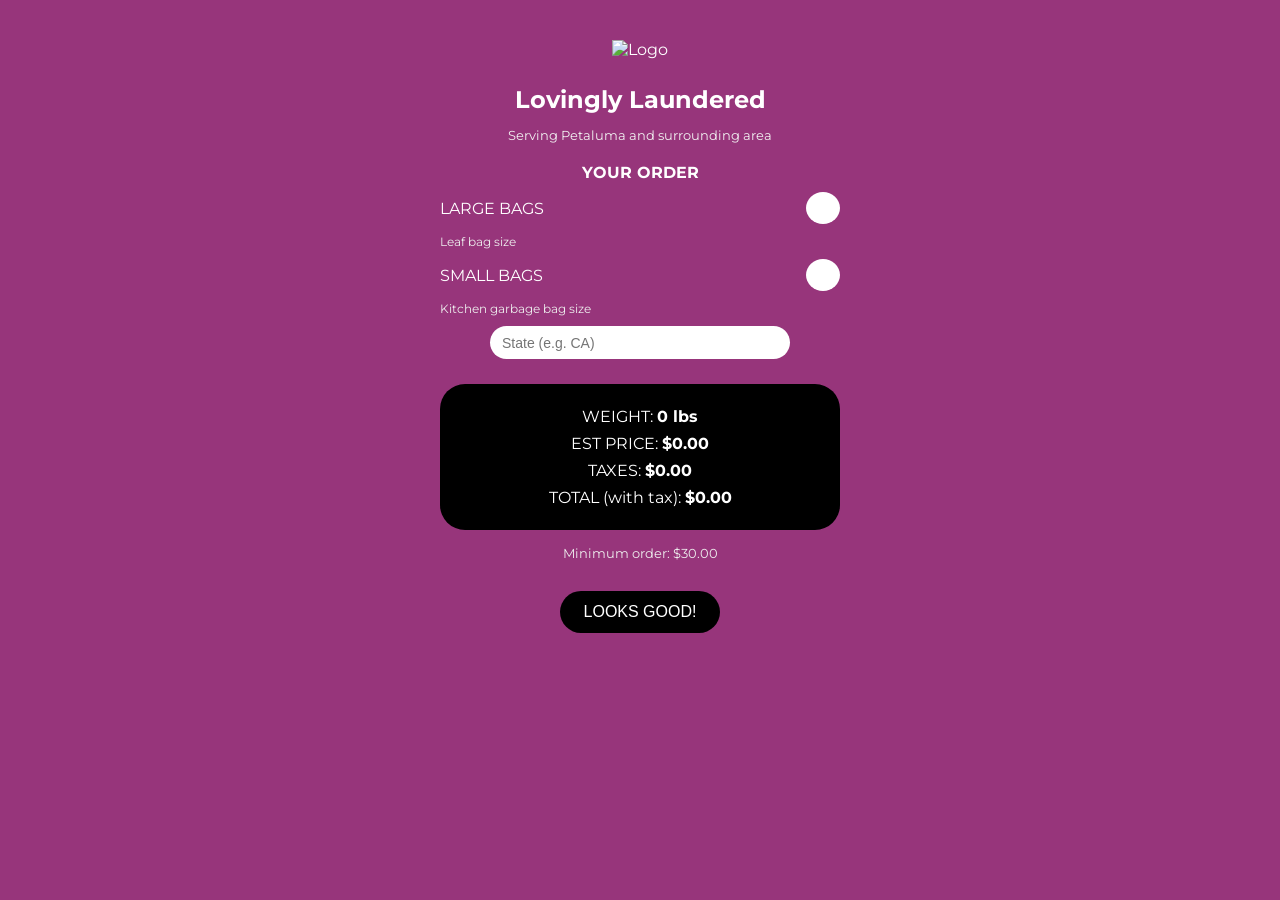
==== Index.html @ b58edd27 "Add files via upload" ====
<!DOCTYPE html>
<html lang="en">
<head>
  <meta charset="UTF-8" />
  <meta name="viewport" content="width=device-width, initial-scale=1.0"/>
  <title>Lovingly Laundered - Order</title>
  <link href="https://fonts.googleapis.com/css2?family=Montserrat:wght@400;700&display=swap" rel="stylesheet">
  <link rel="stylesheet" href="Style.css?v=1.8" />
</head>
<body>
  <div class="container">
    <img src="Logo Text White.png" alt="Logo" class="logo" />
    <h1 class="title">Lovingly Laundered</h1>
    <p class="note">Serving Petaluma and surrounding area</p>

    <div class="section-title">Your Order</div>

    <div class="input-row">
      <span>LARGE BAGS</span>
      <div class="custom-select">
        <input id="largeBags" type="text" readonly />
      </div>
    </div>
    <div class="input-desc">Leaf bag size</div>

    <div class="input-row">
      <span>SMALL BAGS</span>
      <div class="custom-select">
        <input id="smallBags" type="text" readonly />
      </div>
    </div>
    <div class="input-desc">Kitchen garbage bag size</div>

    <input type="text" id="stateInput" placeholder="State (e.g. CA)" class="input input-120" />

    <div class="fee-box">
      <div class="fee-line">WEIGHT: <strong id="weightDisplay">0 lbs</strong></div>
      <div class="fee-line">EST PRICE: <strong id="priceDisplay">$0.00</strong></div>
      <div class="fee-line">TAXES: <strong id="taxDisplay">$0.00</strong></div>
      <div class="fee-line">TOTAL (with tax): <strong id="totalDisplay">$0.00</strong></div>
    </div>

    <div class="min-order">Minimum order: $30.00</div>
    <button class="btn">Looks Good!</button>
  </div>

  <script src="script.js"></script>
</body>
</html>
---- Style.css ----
body {
  margin: 0;
  font-family: 'Montserrat', sans-serif;
  background-color: #97357B;
  color: white;
  text-align: center;
}

.container {
  max-width: 400px;
  margin: 0 auto;
  padding: 20px;
}

.logo {
  width: 280px;
  margin: 20px auto 10px;
}

.title {
  font-size: 24px;
  margin-bottom: 4px;
}

.note {
  font-size: 13px;
  color: #f2f2f2;
  margin-bottom: 20px;
}

.section-title {
  font-size: 16px;
  margin: 20px 0 10px;
  text-transform: uppercase;
  font-weight: bold;
}

.input-row {
  display: flex;
  justify-content: space-between;
  align-items: center;
  margin: 10px 0;
}

.input-desc {
  font-size: 12px;
  text-align: left;
  color: #eee;
  margin-bottom: 10px;
}

.input {
  height: 33px;
  border: none;
  background: white;
  color: #97357B;
  border-radius: 25px;
  padding: 0 12px;
  font-size: 14px;
  margin-bottom: 10px;
  box-sizing: border-box;
}

.input-120 {
  width: 300px;
}

.custom-select {
  position: relative;
}

.custom-select input {
  height: 30px;
  width: 30px;
  text-align: center;
  border-radius: 50%;
  border: none;
  background: white;
  color: #97357B;
  font-weight: bold;
  cursor: pointer;
}

.custom-select-dropdown {
  position: absolute;
  top: 0px;
  left: -181px;
  display: flex;
  gap: 6px;
  padding: 6px 5px;
  border-radius: 25px;
  background-color: transparent; /* Removed white background */
  box-shadow: none; /* Optional: remove shadow if not needed */
  z-index: 9999;
}

/* Individual number buttons */
.custom-select-dropdown div {
  padding: 4px 10px;
  background-color: white;
  color: #97357B;
  border-radius: 20px;
  cursor: pointer;
  transition: transform 0.2s ease;
}

.custom-select-dropdown div:hover {
  transform: scale(1.1);
  background-color: #f3e7f0;
}


.fee-box {
  background: black;
  color: white;
  border-radius: 25px;
  padding: 15px;
  margin: 15px 0;
}

.fee-line {
  font-size: 16px;
  margin: 8px 0;
}

.min-order {
  font-size: 13px;
  color: #eee;
  margin-bottom: 30px;
}

.btn {
  background: black;
  color: white;
  padding: 12px 24px;
  border: none;
  border-radius: 25px;
  font-size: 16px;
  cursor: pointer;
  text-transform: uppercase;
}

.btn:hover {
  background: #222;
}
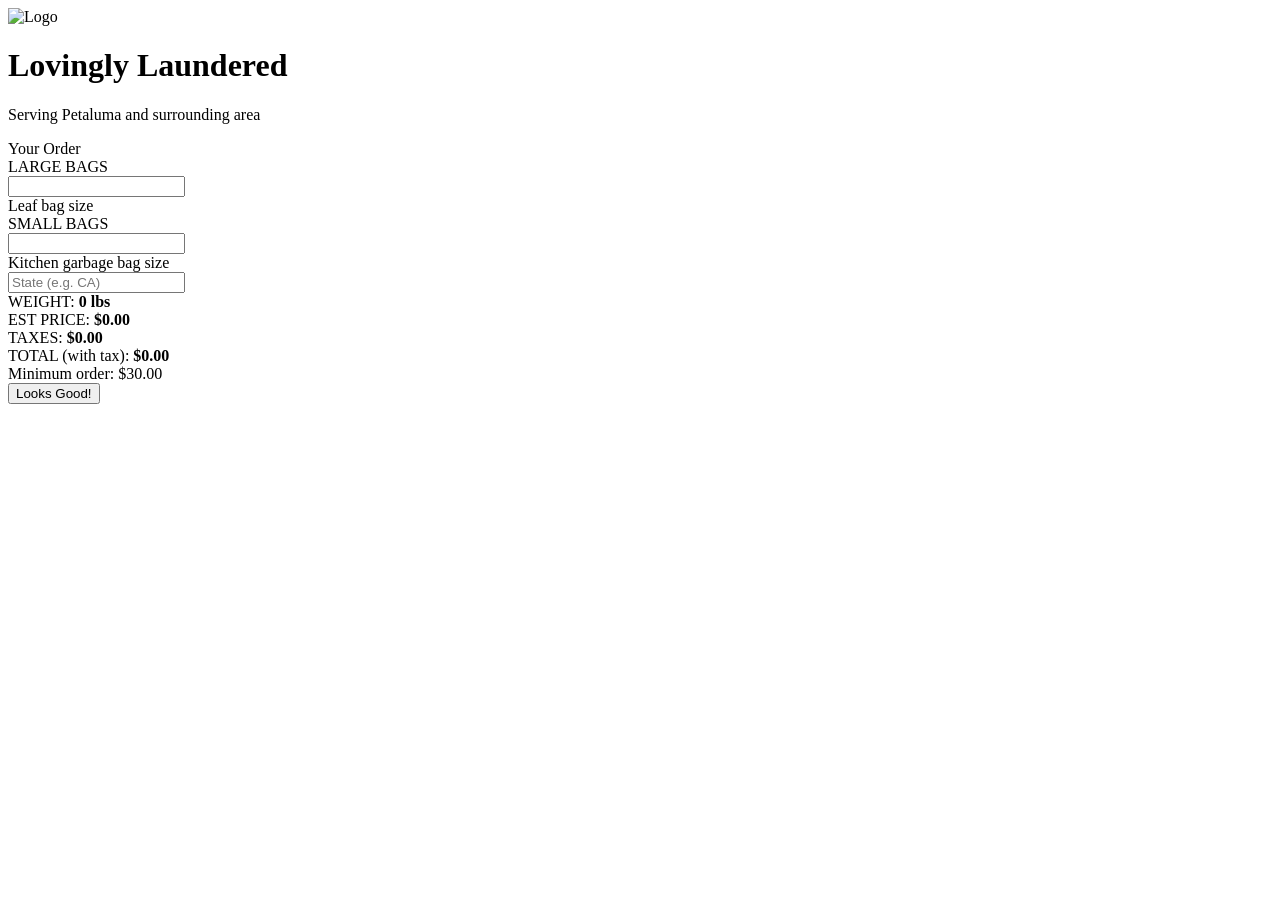
==== commit 524c8954: "Update Index.html" ====
--- a/Index.html
+++ b/Index.html
@@ -5,11 +5,12 @@
   <meta name="viewport" content="width=device-width, initial-scale=1.0"/>
   <title>Lovingly Laundered - Order</title>
   <link href="https://fonts.googleapis.com/css2?family=Montserrat:wght@400;700&display=swap" rel="stylesheet">
-  <link rel="stylesheet" href="Style.css?v=1.8" />
+  <link rel="stylesheet" href="LL/Style.css?v=1.8" />
+<script src="script.js?v=1.9"></script>
 </head>
 <body>
   <div class="container">
-    <img src="Logo Text White.png" alt="Logo" class="logo" />
+    <img src="../../../Desktop/Apps/LL/wp-content/uploads/LL/Logo Text White.png" alt="Logo" class="logo" />
     <h1 class="title">Lovingly Laundered</h1>
     <p class="note">Serving Petaluma and surrounding area</p>
 
@@ -44,6 +45,6 @@
     <button class="btn">Looks Good!</button>
   </div>
 
-  <script src="script.js"></script>
+  <script src="../../../Desktop/Apps/LL/wp-content/uploads/LL/script.js"></script>
 </body>
 </html>
